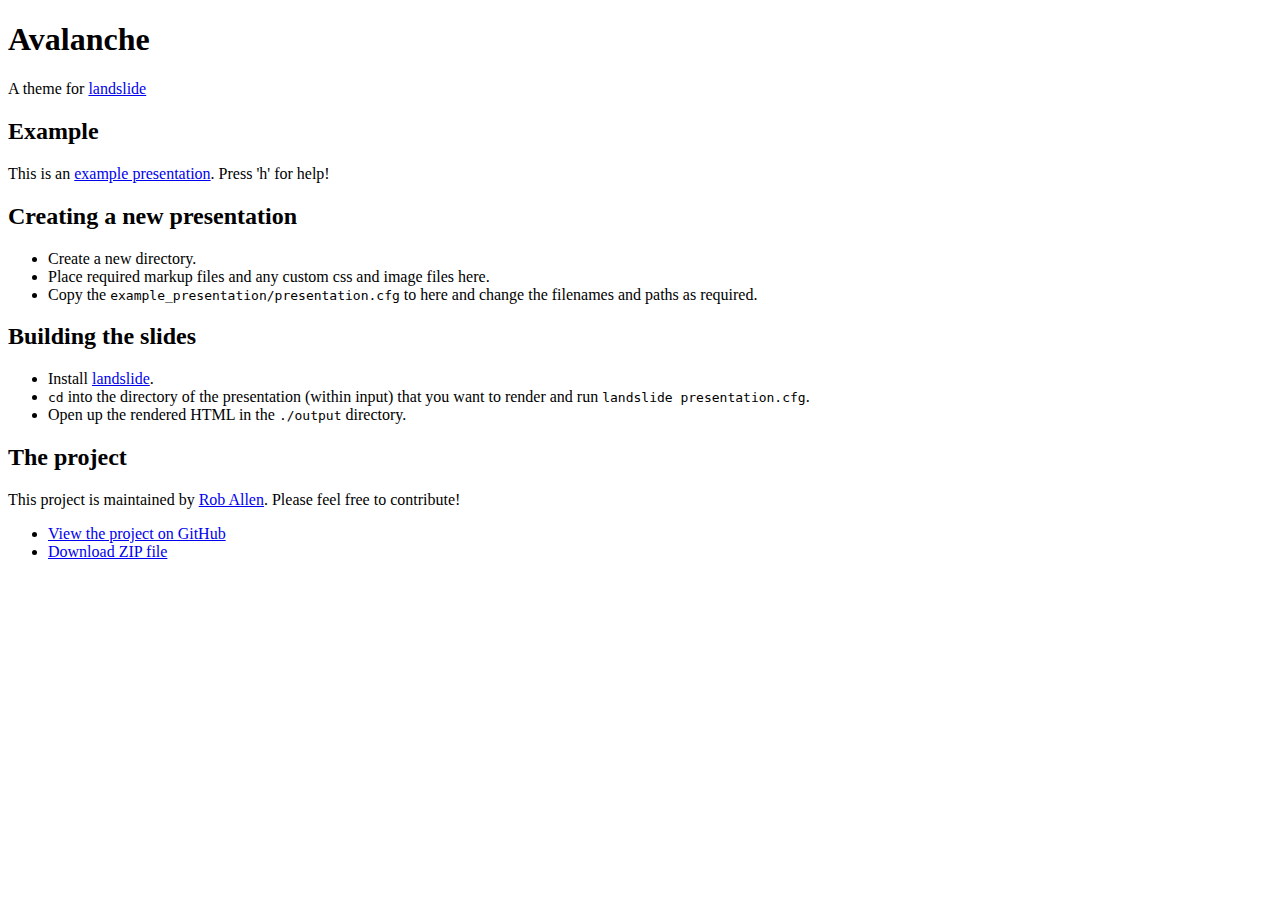
==== index.html @ 38f8793c "Add contibute plea" ====
<!doctype html>
<html>
  <head>
    <meta charset="utf-8">
    <meta http-equiv="X-UA-Compatible" content="chrome=1">
    <title>Avalanche by akrabat</title>

    <link rel="stylesheet" href="stylesheets/styles.css">
    <link rel="stylesheet" href="stylesheets/pygment_trac.css">
    <meta name="viewport" content="width=device-width, initial-scale=1, user-scalable=yes">
    <!--[if lt IE 9]>
    <script src="//html5shiv.googlecode.com/svn/trunk/html5.js"></script>
    <![endif]-->
  </head>
  <body>
        <h1>Avalanche</h1>

<p>A theme for <a href="https://github.com/adamzap/landslide">landslide</a></p>

<h2>Example</h2>
<p>This is an <a href="example.html">example presentation</a>. Press 'h' for help!</p>


<h2>Creating a new presentation</h2>

<ul>
<li>Create a new directory.</li>
<li>Place required markup files and any custom css and image files here.</li>
<li>Copy the <tt>example_presentation/presentation.cfg</tt> to here and change the filenames and paths as required.</li>
</ul>

<h2>Building the slides</h2>

<ul>
<li>Install <a href="https://github.com/adamzap/landslide">landslide</a>.</li>
<li><code>cd</code> into the directory of the presentation (within input) that you want to render and run <code>landslide presentation.cfg</code>.</li>
<li>Open up the rendered HTML in the <code>./output</code> directory.</li>
</ul>

<h2>The project</h2>
<p>This project is maintained by <a href="http://akrabat.com">Rob Allen</a>. Please feel free to contribute!</p>
<ul>
  <li><a href="https://github.com/akrabat/avalanche">View the project on GitHub</a></li>
  <li><a href="https://github.com/akrabat/avalanche/zipball/master">Download ZIP file</a></li>
</ul>

  </body>
</html>
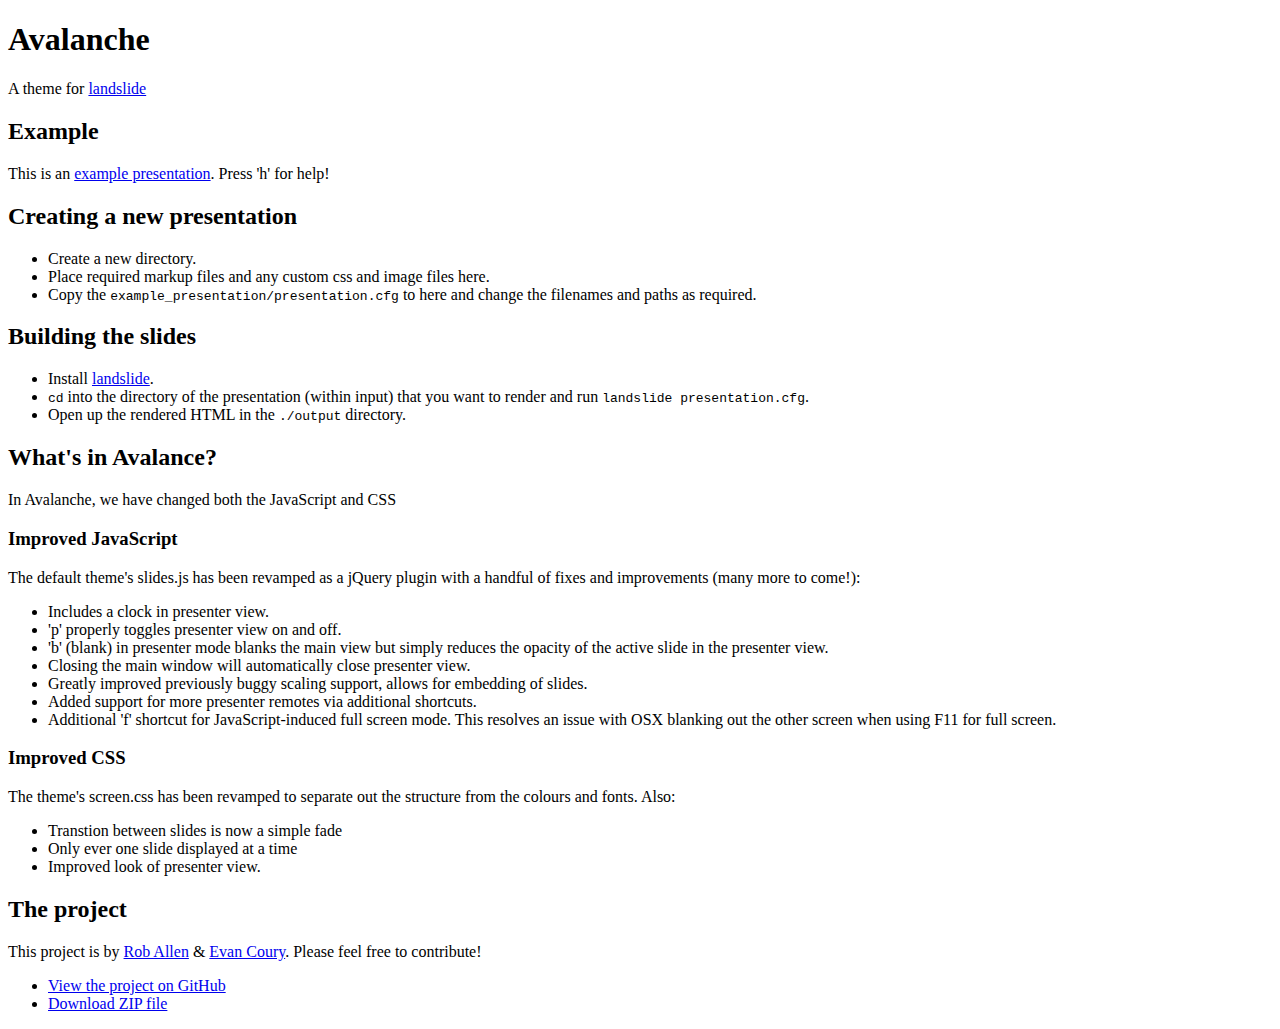
==== commit 914d72e8: "update title" ====
--- a/index.html
+++ b/index.html
@@ -3,7 +3,7 @@
   <head>
     <meta charset="utf-8">
     <meta http-equiv="X-UA-Compatible" content="chrome=1">
-    <title>Avalanche by akrabat</title>
+    <title>Avalanche: A landslide presentation theme</title>
 
     <link rel="stylesheet" href="stylesheets/styles.css">
     <link rel="stylesheet" href="stylesheets/pygment_trac.css">
@@ -37,8 +37,36 @@
 <li>Open up the rendered HTML in the <code>./output</code> directory.</li>
 </ul>
 
+
+<h2>What's in Avalance?</h2>
+
+<p>In Avalanche, we have changed both the JavaScript and CSS</p>
+
+<h3>Improved JavaScript</h3>
+
+<p>The default theme's slides.js has been revamped as a jQuery plugin with a handful of fixes and improvements (many more to come!):</p>
+<ul>
+<li>Includes a clock in presenter view.</li>
+<li>'p' properly toggles presenter view on and off.</li>
+<li>'b' (blank) in presenter mode blanks the main view but simply reduces the opacity of the active slide in the presenter view.</li>
+<li>Closing the main window will automatically close presenter view.</li>
+<li>Greatly improved previously buggy scaling support, allows for embedding of slides.</li>
+<li>Added support for more presenter remotes via additional shortcuts.</li>
+<li>Additional 'f' shortcut for JavaScript-induced full screen mode. This resolves an issue with OSX blanking out the other screen when using F11 for full screen.</li>
+</ul>
+
+<h3>Improved CSS</h3>
+
+<p>The theme's screen.css has been revamped to separate out the structure from the colours and fonts. Also:</p>
+<ul>
+<li>Transtion between slides is now a simple fade</li>
+<li>Only ever one slide displayed at a time</li>
+<li>Improved look of presenter view.</li>
+</ul>
+
+
 <h2>The project</h2>
-<p>This project is maintained by <a href="http://akrabat.com">Rob Allen</a>. Please feel free to contribute!</p>
+<p>This project is by <a href="http://akrabat.com">Rob Allen</a> &amp; <a href="http://blog.evan.pro">Evan Coury</a>. Please feel free to contribute!</p>
 <ul>
   <li><a href="https://github.com/akrabat/avalanche">View the project on GitHub</a></li>
   <li><a href="https://github.com/akrabat/avalanche/zipball/master">Download ZIP file</a></li>
